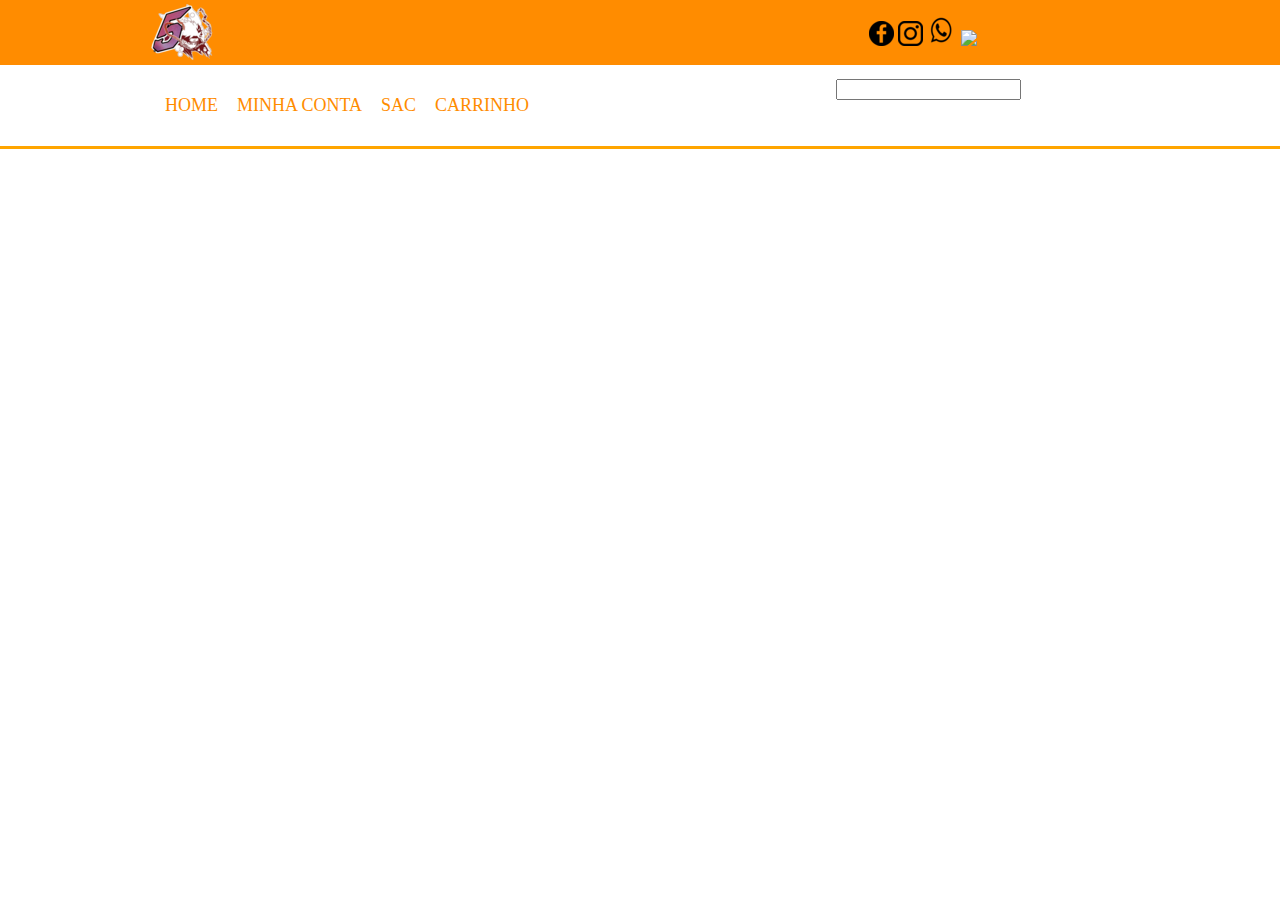
==== index2.html @ aba75d65 "index/main" ====
<html>

<head>
    <meta charset='utf-8'>
    <link rel="stylesheet" type="text/css" href="./css/main.css">
    <title>5Fox Gaming</title>
    <script src="js/jquery.js"></script>

</head>

<body>
    <header class="menu-principal">
        <main>
            <div class="header">
                <div class="logo">
                    <img src="./img/logo3.png" />
                </div>

                <div class="redes-sociais">

                    <a href=""> <img src="./img/face.png"></a>

                    <a href=""><img src="./img/instagram.png"></a>

                    <a href=""><img src="./img/zap.png"></a>

                    <a href=""><img src="./img/discord1.png"></a>

                </div>
        </main>
    </header>
    <main class="col-100 menu-urls">
        <div class='header2'>
            <div class="menu">
                <ul>
                    <li>
                        <a href="">Home</a>
                    </li>

                    <li>
                        <a href="">Minha Conta</a>
                    </li>

                    <li>
                        <a href="">Sac</a>
                    </li>

                    <li>
                        <a href="">Carrinho</a>
                    </li>
                </ul>
            </div>
            <div class='busca'>
                <input type="text" />
            </div>
        </div>
    </main>

</body>

</html>
---- css/main.css ----
body {
width: 100%;
height: 100%;
margin: 0 auto;
}

ul {
padding: 0px!important;
}
.menu-principal {
width: 100%;
background-color: darkorange;
height: 65px;
}

main {
margin: 0 auto;
width: 980px;
position: relative;
}

.logo {
float: left;


}
.redes-sociais{
display: inline-block;
width: 25%;
float: right;
list-style: none;
padding: 16px;
}
.header2 {
background-color: white;
width: 980px;
margin: 0 auto;
padding: 13px;

}

.menu-urls {
border-bottom:  3px solid orange;
height: 80px;
}

.menu ul li {
display: inline-block;
color: darkorange;
margin-left: 15px;
}

.menu ul li a {
color: darkorange;
text-decoration: none;
font-size: 18px;
text-transform: uppercase;
}

.menu {
width: 70%;
float: left;
}

.busca {
width: 30%;
float: right;
}

.col-100 {
width: 100%;
float: left;
position: relative;
}
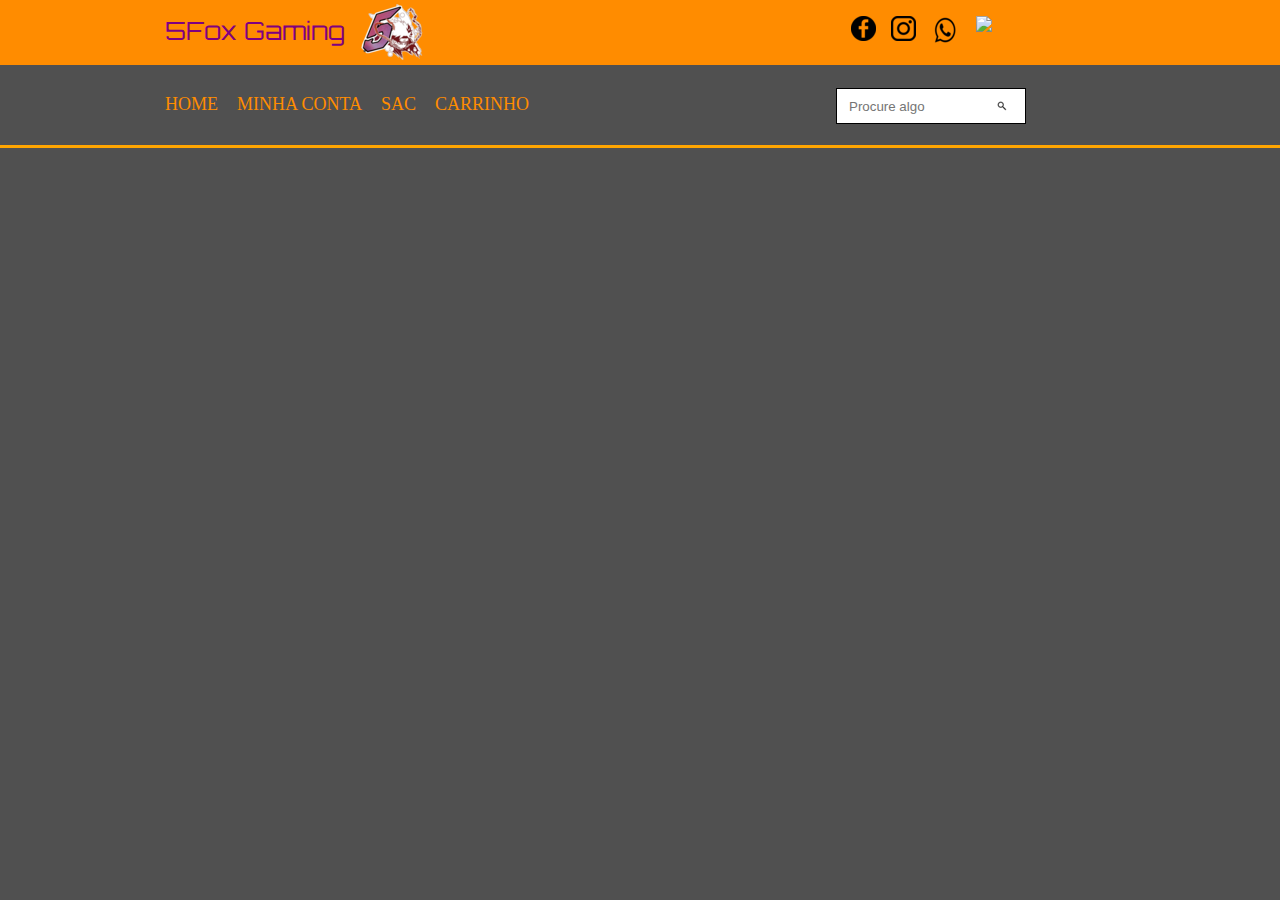
==== commit d0090aa8: "index/css atualizado1" ====
--- a/index2.html
+++ b/index2.html
@@ -5,6 +5,13 @@
     <link rel="stylesheet" type="text/css" href="./css/main.css">
     <title>5Fox Gaming</title>
     <script src="js/jquery.js"></script>
+    <link rel="preconnect" href="https://fonts.googleapis.com">
+    <link rel="preconnect" href="https://fonts.gstatic.com" crossorigin>
+    <link href="https://fonts.googleapis.com/css2?family=Permanent+Marker&display=swap" rel="stylesheet">
+    <link rel="preconnect" href="https://fonts.googleapis.com">
+    <link rel="preconnect" href="https://fonts.gstatic.com" crossorigin>
+    <link href="https://fonts.googleapis.com/css2?family=Orbitron:wght@500&family=Permanent+Marker&display=swap"
+        rel="stylesheet">
 
 </head>
 
@@ -14,18 +21,27 @@
             <div class="header">
                 <div class="logo">
                     <img src="./img/logo3.png" />
+                    <a href="">5Fox Gaming</a>
                 </div>
 
                 <div class="redes-sociais">
+                    <ul>
+                        <li>
+                            <a href=""> <img src="./img/face.png"></a>
+                        </li>
 
-                    <a href=""> <img src="./img/face.png"></a>
+                        <li>
+                            <a href=""><img src="./img/instagram.png"></a>
+                        </li>
 
-                    <a href=""><img src="./img/instagram.png"></a>
+                        <li>
+                            <a href=""><img src="./img/zap.png"></a>
+                        </li>
 
-                    <a href=""><img src="./img/zap.png"></a>
-
-                    <a href=""><img src="./img/discord1.png"></a>
-
+                        <li>
+                            <a href=""><img src="./img/discord1.png"></a>
+                        </li>
+                    </ul>
                 </div>
         </main>
     </header>
@@ -51,7 +67,7 @@
                 </ul>
             </div>
             <div class='busca'>
-                <input type="text" />
+                <input placeholder="Procure algo" type="text" />
             </div>
         </div>
     </main>
--- a/css/main.css
+++ b/css/main.css
@@ -2,6 +2,7 @@
 width: 100%;
 height: 100%;
 margin: 0 auto;
+background-color: rgb(80, 80, 80);
 }
 
 ul {
@@ -21,18 +22,30 @@
 
 .logo {
 float: left;
+}
 
+.logo a{
+text-decoration: none;
+font-size: 25px;
+color: purple;
+padding: 15px;
+float: left;
+font-family: 'Orbitron', cursive;
+}
 
+.redes-sociais{
+width: 30%;
+float: right;
 }
-.redes-sociais{
+
+.redes-sociais ul li{
 display: inline-block;
-width: 25%;
-float: right;
+margin-left: 15px;
+float: left;
 list-style: none;
-padding: 16px;
 }
 .header2 {
-background-color: white;
+background-color: rgb(80, 80, 80);
 width: 980px;
 margin: 0 auto;
 padding: 13px;
@@ -48,6 +61,16 @@
 display: inline-block;
 color: darkorange;
 margin-left: 15px;
+height: 50px;
+}
+
+.menu ul li:hover {
+border-bottom: 3px solid purple;
+}
+
+.menu ul li a:hover {
+color: purple;
+
 }
 
 .menu ul li a {
@@ -55,6 +78,7 @@
 text-decoration: none;
 font-size: 18px;
 text-transform: uppercase;
+font-family: 'Permanent Marker', cursive;
 }
 
 .menu {
@@ -67,6 +91,17 @@
 float: right;
 }
 
+.busca input {
+margin-top: 10px;
+background-image: url('../img/search-icon.png');
+background-repeat: no-repeat;
+background-position: 90%;
+border: 1px solid black;
+height: 36px;
+padding: 12px;
+width: 190px;
+}
+
 .col-100 {
 width: 100%;
 float: left;
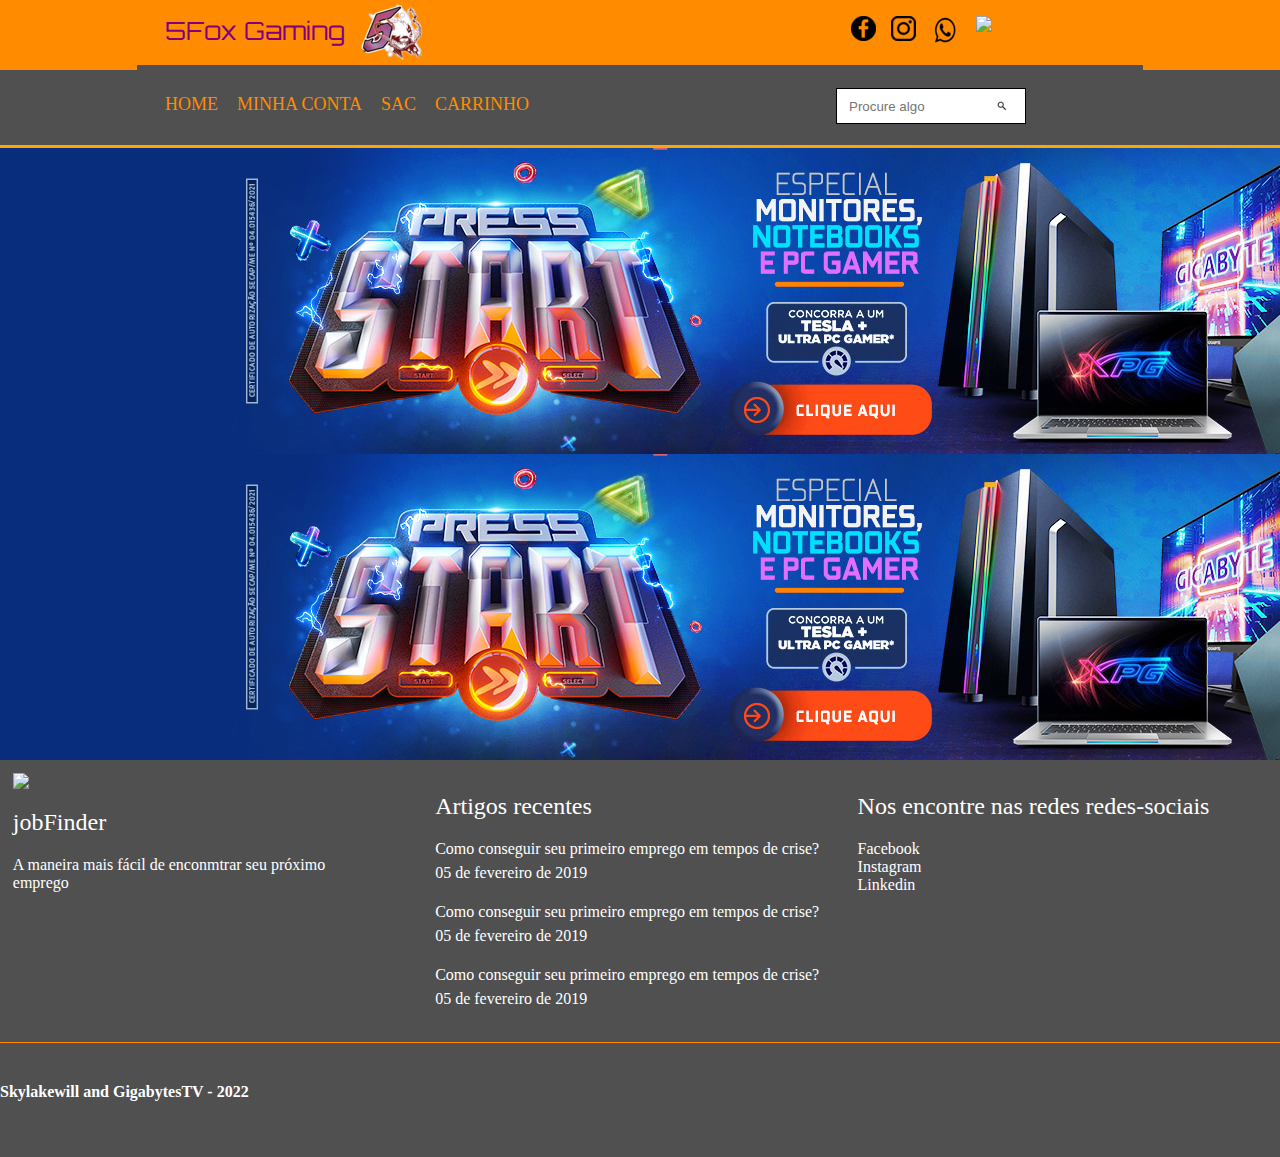
==== commit cfb8e972: "index/css/js atualizado" ====
--- a/index2.html
+++ b/index2.html
@@ -3,6 +3,7 @@
 <head>
     <meta charset='utf-8'>
     <link rel="stylesheet" type="text/css" href="./css/main.css">
+    <link rel="stylesheet" type="text/css" href="//cdn.jsdelivr.net/npm/slick-carousel@1.8.1/slick/slick.css" />
     <title>5Fox Gaming</title>
     <script src="js/jquery.js"></script>
     <link rel="preconnect" href="https://fonts.googleapis.com">
@@ -72,6 +73,83 @@
         </div>
     </main>
 
+    <div class="col-100">
+        <div class="slider-principal">
+            <img src="img/banner4.png" />
+            <img src="img/banner4.png" />
+
+        </div>
+    </div>
+
+    <footer>
+        <div class="wrapper">
+
+            <div class="footer-box">
+                <div class="company-footer">
+                    <img src="img/logo6.png">
+                    <h2>jobFinder</h2>
+                    <p>A maneira mais fácil de enconmtrar seu próximo emprego</p>
+                </div>
+            </div>
+
+            <div class="footer-box">
+                <div class="articles-footer">
+                    <h2>Artigos recentes</h2>
+                    <ul class="footer-list footer-article-list">
+                        <li>
+                            <a href="#">Como conseguir seu primeiro emprego em tempos de crise?</a>
+                            <span class="article-date">05 de fevereiro de 2019</span>
+                        </li>
+                        <li>
+                            <a href="#">Como conseguir seu primeiro emprego em tempos de crise?</a>
+                            <span class="article-date">05 de fevereiro de 2019</span>
+                        </li>
+                        <li>
+                            <a href="#">Como conseguir seu primeiro emprego em tempos de crise?</a>
+                            <span class="article-date">05 de fevereiro de 2019</span>
+                        </li>
+                    </ul>
+                </div>
+            </div>
+
+            <div class="footer-box">
+                <h2>Nos encontre nas redes redes-sociais</h2>
+                <ul>
+                    <li>
+                        <a href="#">
+                            <i class="fab fa-Facebook-square"></i>
+                            <span>Facebook</span>
+                        </a>
+                    </li>
+                    <li>
+                        <a href="#">
+                            <i class="fab fa-instagram"></i>
+                            <span>Instagram</span>
+                        </a>
+                    </li>
+                    <li>
+                        <a href="#">
+                            <i class="fab fa-Linkedin"></i>
+                            <span>Linkedin</span>
+                        </a>
+                    </li>
+                </ul>
+            </div>
+
+        </div>
+
+        <div class="footer-botton">
+            <div class="wrapper">
+                <p>Skylakewill and GigabytesTV - 2022</p>
+            </div>
+
+        </div>
+    </footer>
+
+    <script type="text/javascript" src="https://code.jquery.com/jquery-1.11.0.min.js"></script>
+    <script type="text/javascript" src="https://code.jquery.com/jquery-migrate-1.2.1.min.js"></script>
+    <script type="text/javascript" src="https://cdn.jsdelivr.net/npm/slick-carousel@1.8.1/slick/slick.min.js"></script>
+    <script type="text/javascript" src="./js/main.js"></script>
 </body>
 
 </html>--- a/css/main.css
+++ b/css/main.css
@@ -1,4 +1,5 @@
 body {
+overflow-x: hidden;
 width: 100%;
 height: 100%;
 margin: 0 auto;
@@ -65,7 +66,7 @@
 }
 
 .menu ul li:hover {
-border-bottom: 3px solid purple;
+border-bottom: 4px solid purple;
 }
 
 .menu ul li a:hover {
@@ -106,4 +107,133 @@
 width: 100%;
 float: left;
 position: relative;
-}+}
+
+button.slick-prev{
+
+font-size: 0px;
+border: none;    
+width: 75px;
+height: 75px;
+z-index: 9;
+background-color: transparent;
+position: absolute;
+background-image: url('../img/retroceder-removebg-preview.png');
+top: 35%;
+left: 5%;
+}
+
+button.slick-next{
+
+    font-size: 0px;
+    border: none;    
+    width: 75px;
+    height: 75px;
+    z-index: 9;
+    background-color: transparent;
+    position: absolute;
+    background-image: url('../img/avançar.png');
+    top: 35%;
+    right: 5%;
+    }
+
+ /* footer */
+    footer {
+       
+        padding-top: 5em;
+        padding-bottom: 40px;
+        border-top: 5px;
+        border-top: 5px solid darkorange;
+    }
+    /*mudando a cor das tags*/
+    footer h2, footer p, footer a, footer span{
+        color: white;
+    }
+    /*mudando o tamanho e tirando o estilo padrão*/
+    footer h2 {
+        font-weight: 400;
+    }
+    
+    footer a {
+        text-decoration: none;
+    }
+    
+    footer ul {
+        padding: 0;
+    }
+    
+    footer li {
+        list-style: none;
+    }
+    /*fazendo estlo das classes que tiramos o estilo*/   
+    .footer-box {
+       width: 31%; 
+       padding: 1%;
+       float: left;
+    }/*fazendo o layout das footer-box uma ao lado da outra*/
+
+    footer .wrapper:after {
+        clear: both;
+        content: "";
+        display: block;
+    }/*limpando o float do wrapper*/
+
+    .company-footer {
+        width: 80%;
+    }/*fazendo o estilo do company-footer*/
+
+    .company-footer h2 {
+        margin-top: 20px;
+    }
+
+    .company-footer h2, .company-footer p {
+        margin-bottom: 20px;
+    }
+
+    .footer-list li {
+        margin-bottom: 15px;
+    }/*espaçamento de uma li da outra*/
+
+    .footer-list a {
+        transition: .5%;
+    }
+
+    .footer-list a:hover {
+        color: darkorange;
+    }/*muda de cor quando passa o mouse em cima*/
+
+    .footer-list li:after {
+        clear:both;
+        content: "";
+        display: block;
+    }
+
+    .article-footer {
+        width: 80%;
+    }
+
+    .footer-list.footer-article-list span {
+        display: block;
+        float: none;
+    }/*elemento span sendo posicionado em bloco*/
+
+    .fab {
+        font-size: 30px;
+        margin-right: 10px;
+        float: left;
+    }
+
+    .footer-list li span {
+        float: left;
+        height: 30px;
+        line-height: 30px;
+    }
+
+    .footer-botton {
+        border-top: 1px solid darkorange;
+    }
+
+    .footer-botton p {
+        font-weight: 600;
+        margin-top: 40px;
+    }